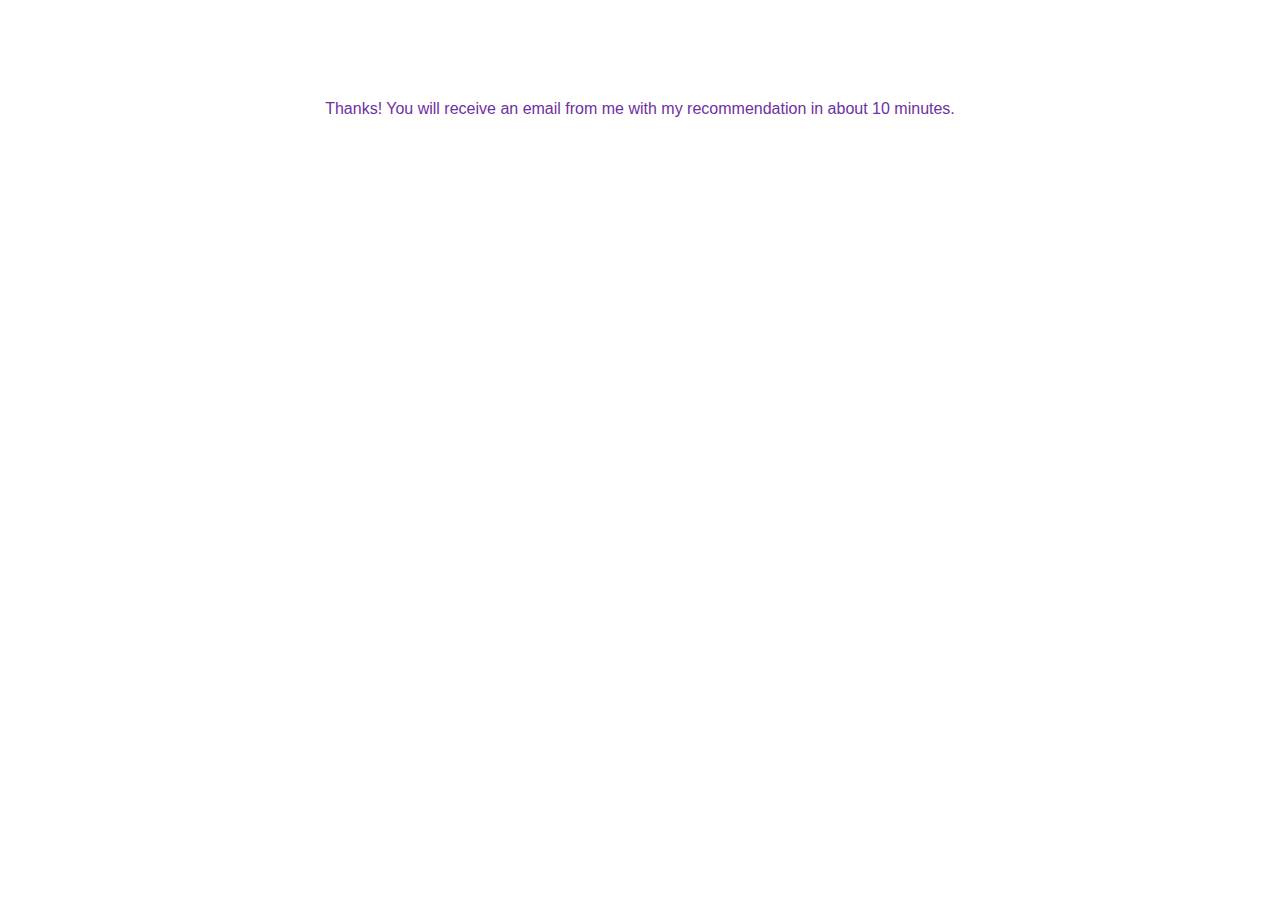
==== templates/success.html @ ffc1c11d "- add html for landing and success page - add basic css styling" ====
<!DOCTYPE html>
<html lang="en">
    <title> Athena Analytics </title>
    <head>
        <link href="../static/main.css" rel = "stylesheet">
    </head>
    <body>
        <div class="container">
            <p>Thanks! You will receive an email from me with my recommendation in about 10 minutes.</p>
        </div>

    </body>

</html>
---- static/main.css ----
html, body {
    height: 100%;
    margin : 0;
}

.container {
    margin: 0 auto;
    width: 100%;
    height: 100%;
    color: #6f30a0;
    overflow: hidden;
    text-align: center;
}

.container h1 {
    font-family: sans-serif;
    font-size: 30px;
}

.container h3 {
    font-family: sans-serif;
}

.container p {
    font-family: sans-serif;
    margin: 100px;
}

.container form {
    margin: 30px;
}

.container input {
    width: 400px;
    height: 15px;
    font-size: 12px;
    margin: 2px;
    padding: 20px;
    transition: all 0.2s ease-in-out;
}

.container button {
    width: 40px;
    height: 30px;
    margin: 2px;

}
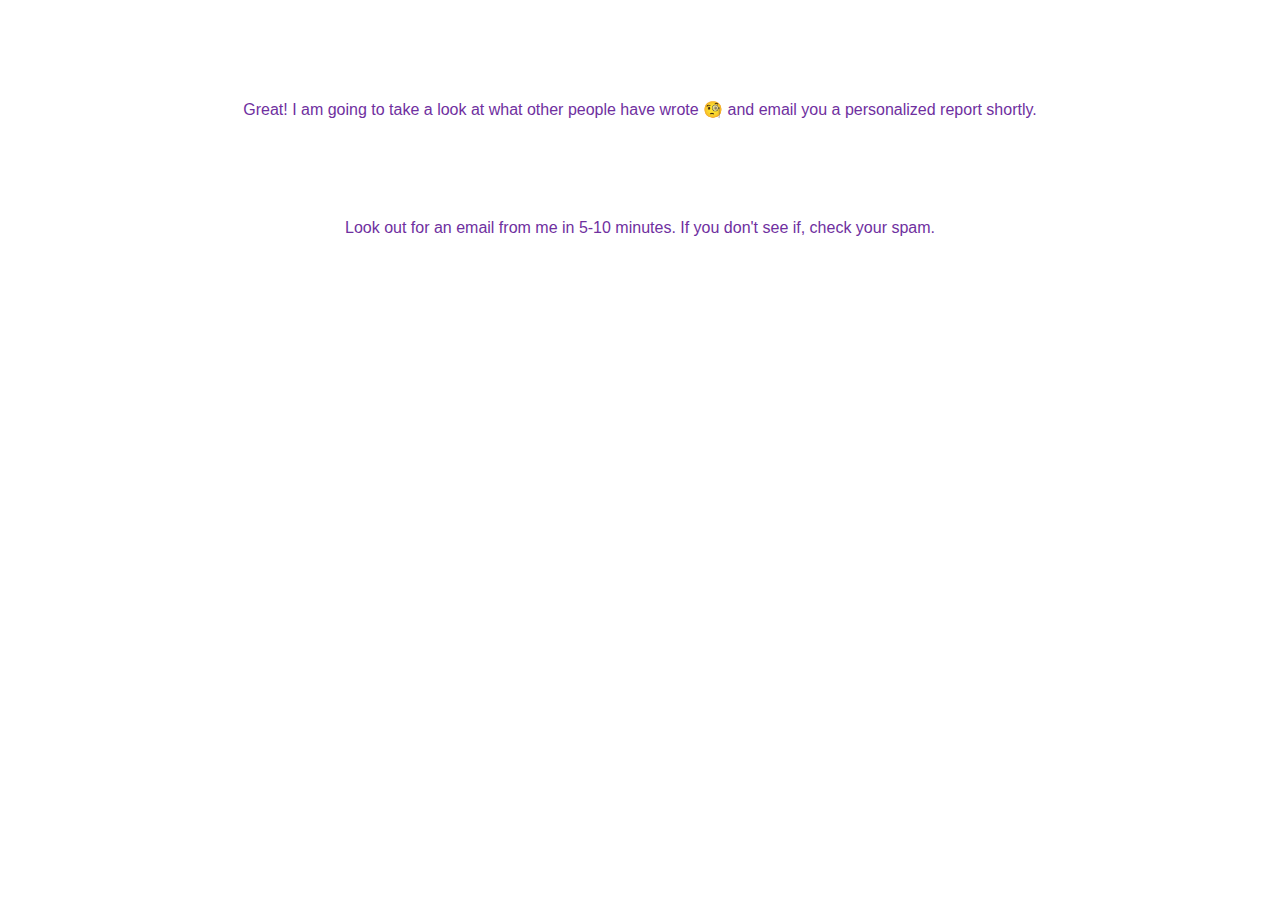
==== commit 4f0f4615: "- add a name field to landing page - updated the email function to include first name" ====
--- a/templates/success.html
+++ b/templates/success.html
@@ -6,7 +6,8 @@
     </head>
     <body>
         <div class="container">
-            <p>Thanks! You will receive an email from me with my recommendation in about 10 minutes.</p>
+            <p>Great! I am going to take a look at what other people have wrote &#x1F9D0 and email you a personalized report shortly.</p>
+            <p>Look out for an email from me in 5-10 minutes. If you don't see if, check your spam.</p>
         </div>
 
     </body>
--- a/static/main.css
+++ b/static/main.css
@@ -44,4 +44,9 @@
     height: 30px;
     margin: 2px;
 
+}
+
+.message  {
+    font-family: sans-serif;
+    font-size: 30px;
 }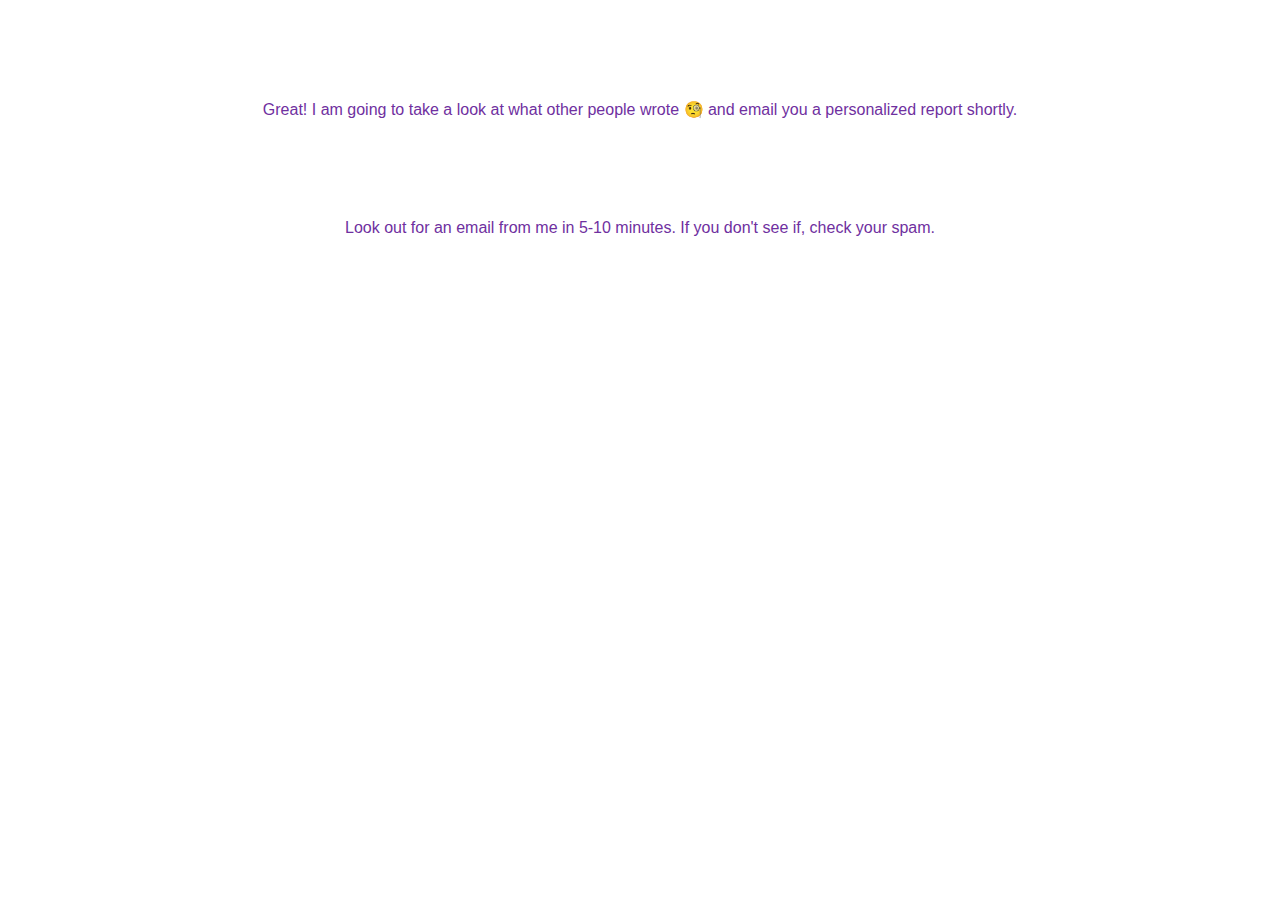
==== commit 16277f19: "- small grammar clean up" ====
--- a/templates/success.html
+++ b/templates/success.html
@@ -6,7 +6,7 @@
     </head>
     <body>
         <div class="container">
-            <p>Great! I am going to take a look at what other people have wrote &#x1F9D0 and email you a personalized report shortly.</p>
+            <p>Great! I am going to take a look at what other people wrote &#x1F9D0 and email you a personalized report shortly.</p>
             <p>Look out for an email from me in 5-10 minutes. If you don't see if, check your spam.</p>
         </div>
 
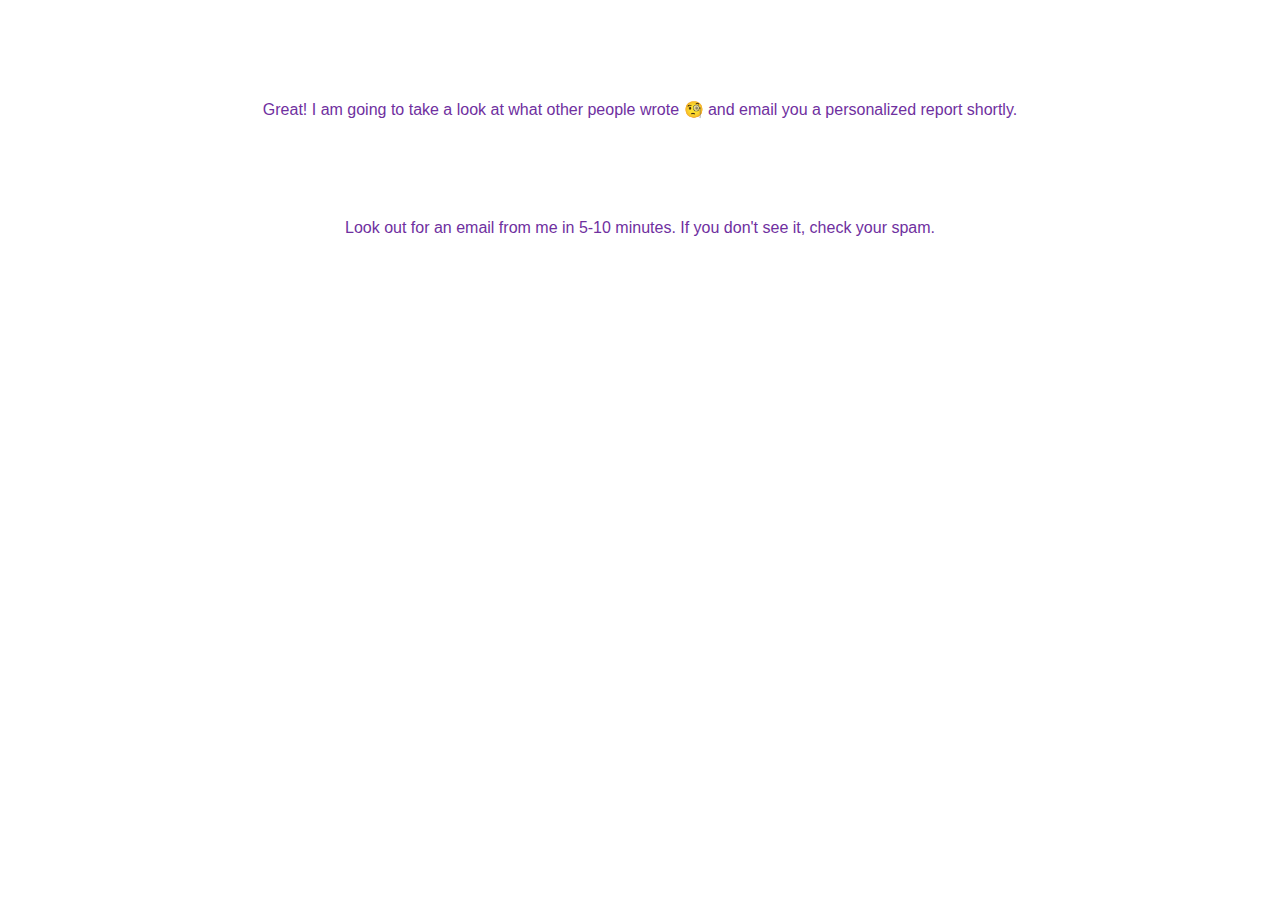
==== commit 5deba804: "- small spelling clean up" ====
--- a/templates/success.html
+++ b/templates/success.html
@@ -7,7 +7,7 @@
     <body>
         <div class="container">
             <p>Great! I am going to take a look at what other people wrote &#x1F9D0 and email you a personalized report shortly.</p>
-            <p>Look out for an email from me in 5-10 minutes. If you don't see if, check your spam.</p>
+            <p>Look out for an email from me in 5-10 minutes. If you don't see it, check your spam.</p>
         </div>
 
     </body>
